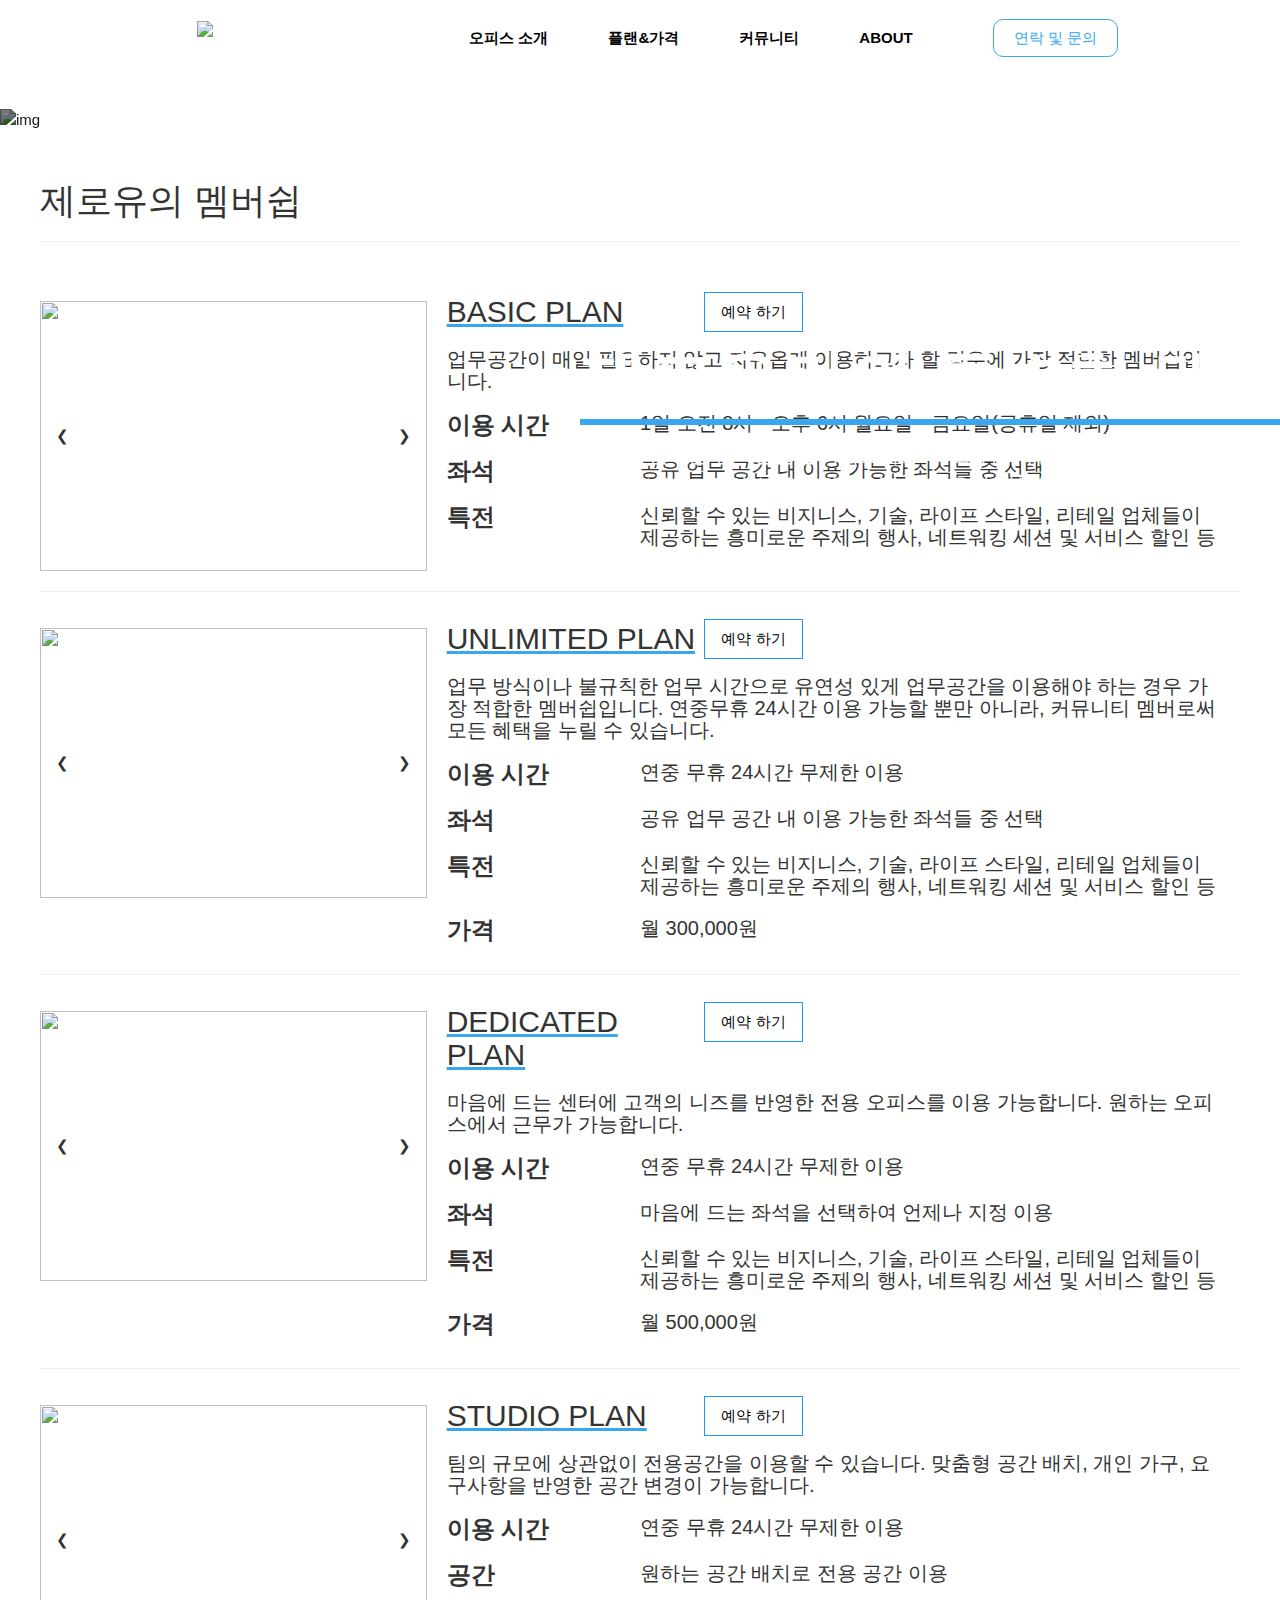
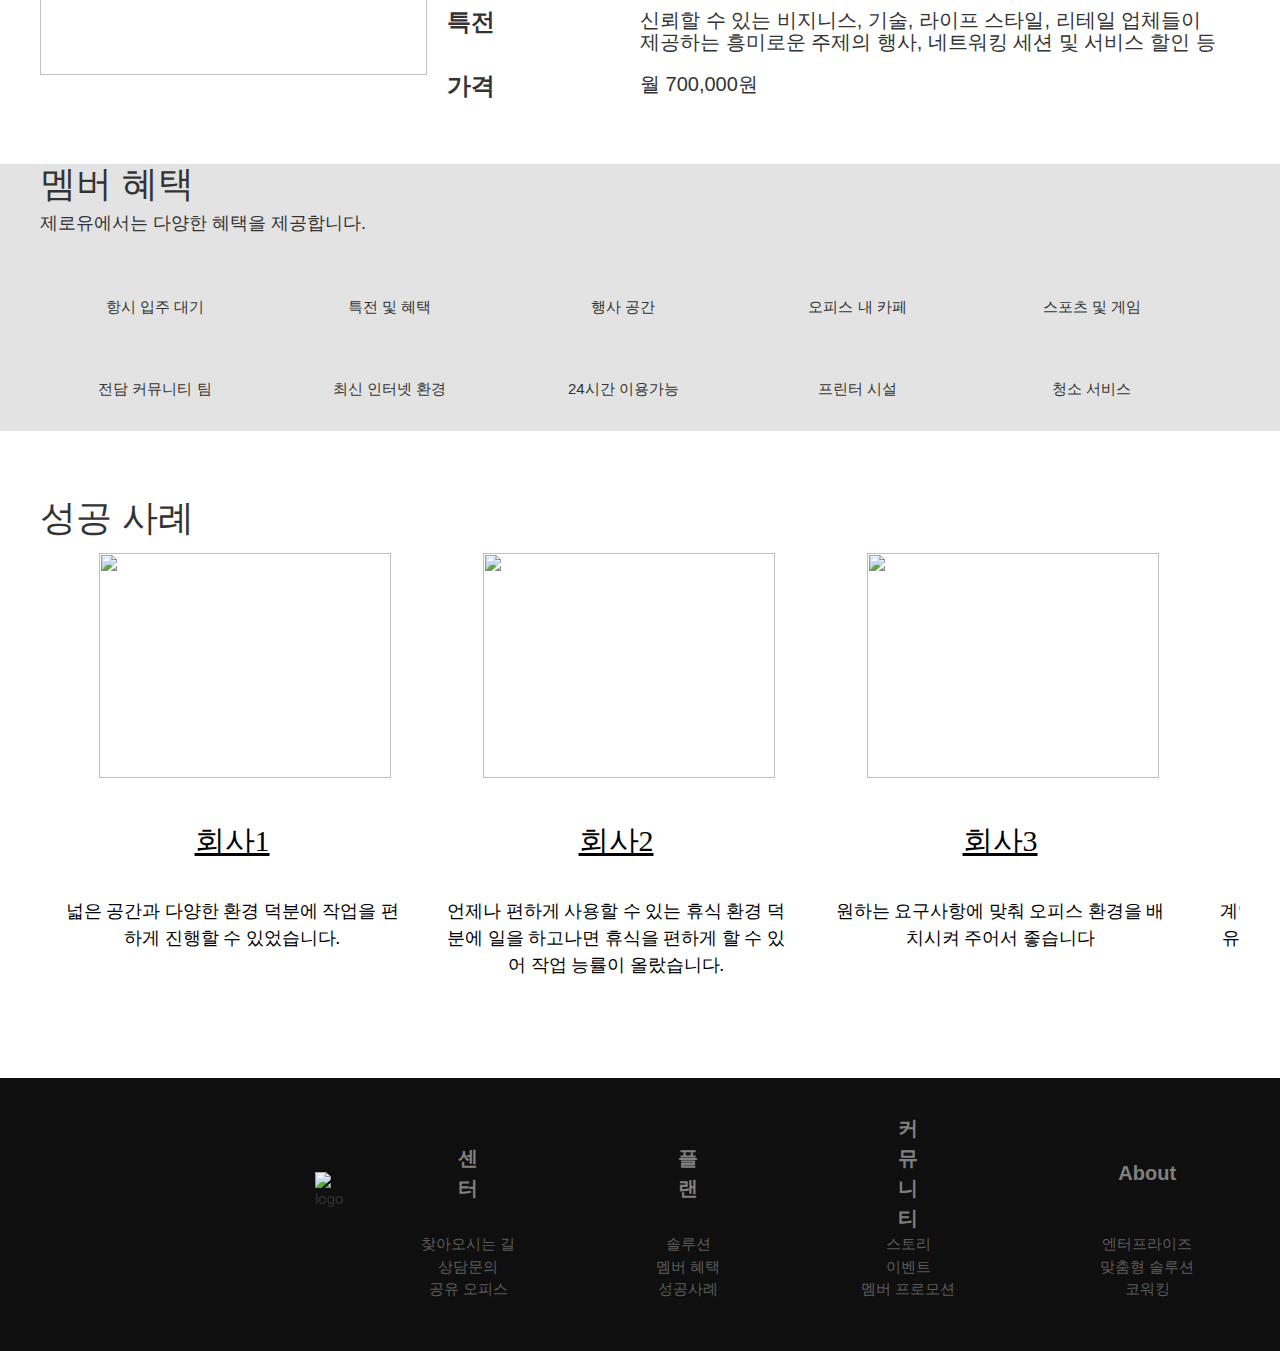
==== plan.html @ a2d63e97 "Add files via upload" ====
<!DOCTYPE html>
<html lang="en">
<head>
    <meta charset="UTF-8">
    <meta http-equiv="X-UA-Compatible" content="IE=edge, initial-scale=1">
    <meta name="viewport" content="width=device-width, initial-scale=1">
    <meta name="viewport" content="width=device-width, initial-scale=1, minimum-scale=1, maximum-scale=1, user-scalable=no">
    <link rel="stylesheet" href="style2.css">
    <!--인터넷 css,js 스타일-->
    <link rel="stylesheet" href="https://maxcdn.bootstrapcdn.com/bootstrap/3.3.2/css/bootstrap.min.css">
    <link rel="stylesheet" href="https://maxcdn.bootstrapcdn.com/bootstrap/3.3.2/css/bootstrap-theme.min.css">
    <link rel="stylesheet" href="https://cdnjs.cloudflare.com/ajax/libs/meyer-reset/2.0/reset.min.css">
    <link rel="stylesheet" href="https://www.w3schools.com/w3css/4/w3.css">
    <script 
    src="https://maxcdn.bootstrapcdn.com/bootstrap/3.3.2/js/bootstrap.min.js"></script>
    <script src = "http://kit.fontawesome.com/2d323a629b.js"></script> 
    <script src="https://use.fontawesome.com/releases/v5.2.0/js/all.js"></script>
    <script src="http://code.jquery.com/jquery-3.5.1.min.js"></script>
    
    

    <title>0UO│당신을 위한 공유오피스</title>
</head>
<body>
    <div class="w3-sidebar w3-bar-block w3-card w3-animate-right" style="display:none;right:0; height: 100%; width: fit-content;z-index:4" id="rightMenu">
        <button onclick="closeRightMenu()" class="w3-bar-item w3-button w3-large">Close &times;</button>      
            <table border="0">
                <tr>
                <td>이름</td>
                </tr>
                <tr>
                <td>
                    <input type="text" name="name" maxlength="45" size="30" />
                </td>
            </tr>
            <tr>
            <td>전화번호</td>
            </tr>
            <tr>
                <td>
                    <input type="text" name="phone" maxlength="50" size="30" />
                </td>
            </tr>
            <tr>
                <td>
                    <input type="submit" value="Add Data" />
                </td>
                </tr>
            </table>
    </div>
     <!----><!----><!--네비--><!----><!---->
  <nav class="navbar" style="width: 100%;">
    <!--네비 로고그림-->
    <div class="navbar_logo">
        <a href="main.html">
            <img src="./img/logo.png" alt="logo" width="300px" height= "60px" class="logo">
        </a>
    </div>
    <!--네비 메뉴-->
        <p class="navbar_menu">
            <span><a href="./office_int.html" style="color: black; font-weight:bold">오피스 소개</a></span>
            <span><a href="./plan.html" style="color: black; font-weight:bold">플랜&가격</a></span>
            <span><a href="./community.html" style="color: black; font-weight:bold">커뮤니티</a></span>
            <span><a href="./about.html" style="color: black; font-weight:bold">ABOUT</a></span>
            <button class = "navbar_but" type = "button" onclick = "openRightMenu()">연락 및 문의</button>
        </p>
    </nav>

    <br>
    
   <section>
        <img src="./img/img1.jpg" alt="img" style="width: 100%; height: 700px; filter: brightness(50%);">
        <p class="search_word1" style="font-weight:bold">제로유만의 특별한 멤버쉽</p>
        <p class="search_word2">
            원하는 멤버쉽을 선택해보세요! 제로유는 유연한 작업 환경을 제공합니다.<br>
            제로유에서는 기업의 상황에 맞고 신속한 적응이 가능한 다양한 구성의 솔루션을 제공합니다!
        </p>


        <hr style="border: black;">
        

        <div id="plan">
            <div style="width: 1200px; margin: 0 auto;">
                <h1 style="margin: 50px 0 0 0;">제로유의 멤버쉽</h1>
                <hr>
                <br>
                <div style="display:flex">
                    <div class="w3-content w3-display-container" style="width: 400px; height: 270px; margin: 16px 0 0 0; flex:1">
                        <img class="mySlides" src="./img/exp1.png" style="width:100%; height:100%;">
                        <img class="mySlides" src="./img/exp2.png" style="width:100%; height:100%;">
                        <img class="mySlides" src="./img/exp3.png" style="width:100%; height:100%;">
                        <img class="mySlides" src="./img/exp4.png" style="width:100%; height:100%;">
                      
                        <button class="w3-button w3-display-left" onclick="plusDivs(-1, 'mySlides')">&#10094;</button>
                        <button class="w3-button w3-display-right" onclick="plusDivs(1, 'mySlides')">&#10095;</button>
                      </div>
                      <div style="flex:2; padding:0 20px;">
                        <div style="display: flex;">
                            <div style="flex: 1">
                                <h2 style="text-decoration: underline #38a7ef;">BASIC PLAN </h2>
                            </div>
                            <div style="flex: 2; margin: 7px 0 0 0">
                                <button class="w3-button w3-white w3-border w3-border-blue"> 예약 하기</button>
                            </div>
                        </div>                       
                        <h4> 업무공간이 매일 필요하지 않고 자유옵게 이용하고자 할 경우에 가장 적합한 멤버쉽입니다. </h3>
                        <div style="display: flex;">
                            <div style="flex:1">
                                <h3><strong> 이용 시간 </strong></h3>                          
                            </div>
                            <div style="flex:3">
                                <h4>1일 오전 8시 - 오후 6시 월요일 - 금요일(공휴일 제외)</h3>
                            </div>
                        </div>
                        <div style="display: flex;">
                            <div style="flex:1">
                                <h3> <strong> 좌석 </strong></h3>
                            </div>
                            <div style="flex:3">
                                <h4>공유 업무 공간 내 이용 가능한 좌석들 중 선택</h3>
                            </div>
                        </div>
                        <div style="display: flex;">
                            <div style="flex:1">
                                <h3><strong> 특전 </strong></h3>                          
                            </div>
                            <div style="flex:3">
                                <h4>신뢰할 수 있는 비지니스, 기술, 라이프 스타일, 리테일 업체들이 제공하는 흥미로운 주제의 행사, 네트워킹 세션 및 서비스 할인 등</h3>
                            </div>
                        </div>
                      </div>
                </div>
                <hr>
                <div style="display:flex">
                    <div class="w3-content w3-display-container" style="width: 400px; height: 270px; margin: 16px 0 0 0; flex:1">
                        <img class="mySlides1" src="./img/exp5.png" style="width:100%; height:100%;">
                        <img class="mySlides1" src="./img/exp6.png" style="width:100%; height:100%;">
                        <img class="mySlides1" src="./img/exp7.png" style="width:100%; height:100%;">
                        <img class="mySlides1" src="./img/exp8.png" style="width:100%; height:100%;">
                      
                        <button class="w3-button w3-display-left" onclick="plusDivs(-1, 'mySlides1')">&#10094;</button>
                        <button class="w3-button w3-display-right" onclick="plusDivs(1, 'mySlides1')">&#10095;</button>
                      </div>
                      <div style="flex:2; padding:0 20px;">
                        <div style="display: flex;">
                            <div style="flex: 1">
                                <h2 style="text-decoration: underline #38a7ef;">UNLIMITED PLAN </h2>
                            </div>
                            <div style="flex: 2; margin: 7px 0 0 0">
                                <button class="w3-button w3-white w3-border w3-border-blue"> 예약 하기</button>
                            </div>
                        </div>  
                        <h4> 업무 방식이나 불규칙한 업무 시간으로 유연성 있게 업무공간을 이용해야 하는 경우 가장 적합한 멤버쉽입니다. 연중무휴 24시간 이용 가능할 뿐만 아니라, 커뮤니티 멤버로써 모든 혜택을 누릴 수 있습니다. </h4>
                        <div style="display: flex;">
                            <div style="flex:1">
                                <h3><strong> 이용 시간 </strong></h3>                          
                            </div>
                            <div style="flex:3">
                                <h4>연중 무휴 24시간 무제한 이용</h4>
                            </div>
                        </div>
                        <div style="display: flex;">
                            <div style="flex:1">
                                <h3> <strong> 좌석 </strong></h3>
                            </div>
                            <div style="flex:3">
                                <h4>공유 업무 공간 내 이용 가능한 좌석들 중 선택</h4>
                            </div>
                        </div>
                        <div style="display: flex;">
                            <div style="flex:1">
                                <h3><strong> 특전 </strong></h3>                          
                            </div>
                            <div style="flex:3">
                                <h4>신뢰할 수 있는 비지니스, 기술, 라이프 스타일, 리테일 업체들이 제공하는 흥미로운 주제의 행사, 네트워킹 세션 및 서비스 할인 등</h4>
                            </div>
                        </div>

                        <div style="display: flex;">
                            <div style="flex:1">
                                <h3><strong> 가격 </strong></h3>                          
                            </div>
                            <div style="flex:3">
                                <h4>월 300,000원</h4>
                            </div>
                        </div>

                      </div>
                </div>
                <hr>
                <div style="display:flex">
                    <div class="w3-content w3-display-container" style="width: 400px; height: 270px; margin: 16px 0 0 0; flex:1">
                        <img class="mySlides2" src="./img/exp9.png" style="width:100%; height:100%;">
                        <img class="mySlides2" src="./img/exp10.png" style="width:100%; height:100%;">
                        <img class="mySlides2" src="./img/exp11.png" style="width:100%; height:100%;">
                        <img class="mySlides2" src="./img/exp12.png" style="width:100%; height:100%;">
                      
                        <button class="w3-button w3-display-left" onclick="plusDivs(-1, 'mySlides2')">&#10094;</button>
                        <button class="w3-button w3-display-right" onclick="plusDivs(1, 'mySlides2')">&#10095;</button>
                      </div>
                      <div style="flex:2; padding:0 20px;">
                        <div style="display: flex;">
                            <div style="flex: 1">
                                <h2 style="text-decoration: underline #38a7ef;">DEDICATED PLAN </h2>
                            </div>
                            <div style="flex: 2; margin: 7px 0 0 0">
                                <button class="w3-button w3-white w3-border w3-border-blue"> 예약 하기</button>
                            </div>
                        </div>  
                        <h4> 마음에 드는 센터에 고객의 니즈를 반영한 전용 오피스를 이용 가능합니다. 원하는 오피스에서 근무가 가능합니다. </h4>
                        <div style="display: flex;">
                            <div style="flex:1">
                                <h3><strong> 이용 시간 </strong></h3>                          
                            </div>
                            <div style="flex:3">
                                <h4>연중 무휴 24시간 무제한 이용</h4>
                            </div>
                        </div>
                        <div style="display: flex;">
                            <div style="flex:1">
                                <h3> <strong> 좌석 </strong></h3>
                            </div>
                            <div style="flex:3">
                                <h4>마음에 드는 좌석을 선택하여 언제나 지정 이용</h4>
                            </div>
                        </div>
                        <div style="display: flex;">
                            <div style="flex:1">
                                <h3><strong> 특전 </strong></h3>                          
                            </div>
                            <div style="flex:3">
                                <h4>신뢰할 수 있는 비지니스, 기술, 라이프 스타일, 리테일 업체들이 제공하는 흥미로운 주제의 행사, 네트워킹 세션 및 서비스 할인 등</h4>
                            </div>
                        </div>

                        <div style="display: flex;">
                            <div style="flex:1">
                                <h3><strong> 가격 </strong></h3>                          
                            </div>
                            <div style="flex:3">
                                <h4>월 500,000원</h4>
                            </div>
                        </div>

                      </div>
                </div>

                <hr>
                <div style="display:flex">
                    <div class="w3-content w3-display-container" style="width: 400px; height: 270px; margin: 16px 0 0 0; flex:1">
                        <img class="mySlides3" src="./img/exp13.png" style="width:100%; height:100%;">
                        <img class="mySlides3" src="./img/exp14.png" style="width:100%; height:100%;">
                        <img class="mySlides3" src="./img/exp15.png" style="width:100%; height:100%;">
                        <img class="mySlides3" src="./img/exp16.png" style="width:100%; height:100%;">
                      
                        <button class="w3-button w3-display-left" onclick="plusDivs(-1, 'mySlides3')">&#10094;</button>
                        <button class="w3-button w3-display-right" onclick="plusDivs(1, 'mySlides3')">&#10095;</button>
                      </div>
                      <div style="flex:2; padding:0 20px;">
                        <div style="display: flex;">
                            <div style="flex: 1">
                                <h2 style="text-decoration: underline #38a7ef;">STUDIO PLAN </h2>
                            </div>
                            <div style="flex: 2; margin: 7px 0 0 0">
                                <button class="w3-button w3-white w3-border w3-border-blue"> 예약 하기</button>
                            </div>
                        </div>  
                        <h4> 팀의 규모에 상관없이 전용공간을 이용할 수 있습니다. 맞춤형 공간 배치, 개인 가구, 요구사항을 반영한 공간 변경이 가능합니다. </h4>
                        <div style="display: flex;">
                            <div style="flex:1">
                                <h3><strong> 이용 시간 </strong></h4>                          
                            </div>
                            <div style="flex:3">
                                <h4>연중 무휴 24시간 무제한 이용</h4>
                            </div>
                        </div>
                        <div style="display: flex;">
                            <div style="flex:1">
                                <h3> <strong> 공간 </strong></h3>
                            </div>
                            <div style="flex:3">
                                <h4>원하는 공간 배치로 전용 공간 이용</h4>
                            </div>
                        </div>
                        <div style="display: flex;">
                            <div style="flex:1">
                                <h3><strong> 특전 </strong></h3>                          
                            </div>
                            <div style="flex:3">
                                <h4>신뢰할 수 있는 비지니스, 기술, 라이프 스타일, 리테일 업체들이 제공하는 흥미로운 주제의 행사, 네트워킹 세션 및 서비스 할인 등</h4>
                            </div>
                        </div>

                        <div style="display: flex;">
                            <div style="flex:1">
                                <h3><strong> 가격 </strong></h3>                          
                            </div>
                            <div style="flex:3">
                                <h4>월 700,000원</h4>
                            </div>
                        </div>

                      </div>
                </div>

            </div>

        </div>
        
        <br>
        <br>

        <div style="width: 100%; height:fit-content; background-color:#e3e3e3">
            <div id="adv" style="width: 1200px; margin: 0 auto; word-break:break-all;">
                <h1> 멤버 혜택 </h1>
                <h5> 제로유에서는 다양한 혜택을 제공합니다. </h5>
                <br>
                
                <div style="display: inline-block;">
                    
                    <div style="width: 120px; max-width: 120px; text-align: center; margin: 30px 55px;">
                        <i class="fas fa-truck-moving" style="font-size: 45px; color:mediumturquoise"></i>
                        <p>항시 입주 대기</p>
                    </div>
                </div>
                
                <div style="display: inline-block;">
                    <div style="width: 120px; max-width: 120px; text-align: center; margin: 30px 55px">
                        <i class="fas fa-gift" style="font-size: 45px; color:mediumturquoise"></i>
                        <p>특전 및 혜택</p>
                    </div>
                </div>

                <div style="display: inline-block;">
                    <div style="width: 120px; max-width: 120px; text-align: center; margin: 30px 55px">
                        <i class="fas fa-cocktail" style="font-size: 45px; color:mediumturquoise"></i>
                        <p> 행사 공간</p>
                    </div>
                </div>
                
                <div style="display: inline-block;">
                    <div style="width: 120px; max-width: 120px; text-align: center; margin: 30px 55px">
                        <i class="fas fa-coffee" style="font-size: 45px; color:mediumturquoise"></i>
                        <p> 오피스 내 카페</p>
                    </div>
                </div>

                <div style="display: inline-block;">
                    <div style="width: 120px; max-width: 120px; text-align: center; margin: 30px 55px">
                        <i class="fas fa-gamepad" style="font-size: 45px; color:mediumturquoise"></i>
                        <p> 스포츠 및 게임</p>
                    </div>
                </div>

                <div style="display: inline-block;">
                    <div style="width: 120px; max-width: 120px; text-align: center; margin: 30px 55px">
                        <i class="fas fa-users" style="font-size: 45px; color:mediumturquoise"></i>
                        <p> 전담 커뮤니티 팀</p>
                    </div>
                </div>

                <div style="display: inline-block;">
                    <div style="width: 120px; max-width: 120px; text-align: center; margin: 30px 55px">
                        <i class="fas fa-wifi" style="font-size: 45px; color:mediumturquoise"></i>
                        <p> 최신 인터넷 환경</p>
                    </div>
                </div>
                
                <div style="display: inline-block;">
                    <div style="width: 120px; max-width: 120px; text-align: center; margin: 30px 55px">
                        <i class="fas fa-clock" style="font-size: 45px; color:mediumturquoise"></i>
                        <p> 24시간 이용가능</p>
                    </div>
                </div>

                <div style="display: inline-block;">
                    <div style="width: 120px; max-width: 120px; text-align: center; margin: 30px 55px">
                        <i class="fas fa-print" style="font-size: 45px; color:mediumturquoise"></i>
                        <p> 프린터 시설</p>
                    </div>
                </div>

                <div style="display: inline-block;">
                    <div style="width: 120px; max-width: 120px; text-align: center; margin: 30px 55px">
                        <i class="fas fa-broom" style="font-size: 45px; color:mediumturquoise"></i>
                        <p> 청소 서비스</p>
                    </div>
                </div>

            </div>
        </div>
   </section>
   <br>
   <br>
   <br>
   <h1 id="exm" style="width: 1200px; margin: 0 auto; word-break:break-all;"> 성공 사례 </h1>
   <article>
    <div style="width: 1200px; margin: 0 auto; word-break:break-all;">
        <div class="menu">
            <div class="menu--wrapper">
              <div class="menu--item">
                <figure><img src="./img/company1.png" alt="" />
                </figure>      
                <p style="color: #000; position:relative; top:280px; text-decoration: underline; font-size: 30px;"> 회사1 </p>
                    <br><br>
                <p style="color: #000; position:relative; top: 260px; font-size: 18px;"> 넓은 공간과 다양한 환경 덕분에 작업을 편하게 진행할 수 있었습니다.</p>       
              </div>
          
              <div class="menu--item">
                <figure><img src="./img/company2.png" alt="" /></figure>
                <p style="color: #000; position:relative; top:280px; text-decoration: underline; font-size: 30px;"> 회사2 </p>
                    <br><br>
                <p style="color: #000; position:relative; top: 260px; font-size: 18px;"> 언제나 편하게 사용할 수 있는 휴식 환경 덕분에 일을 하고나면 휴식을 편하게 할 수 있어 작업 능률이 올랐습니다.</p>
       
              </div>
          
              <div class="menu--item">
                <figure><img src="./img/company3.png" alt="" /></figure>
                <p style="color: #000; position:relative; top:280px; text-decoration: underline; font-size: 30px;">회사3 </p> <br><br>
                <p style="color: #000; position:relative; top: 260px; font-size: 18px;"> 원하는 요구사항에 맞춰 오피스 환경을 배치시켜 주어서 좋습니다 </p>       
              </div>
          
              <div class="menu--item">
                <figure><img src="./img/company4.png" alt="" /></figure>
                <p style="color: #000; position:relative; top:280px; text-decoration: underline; font-size: 30px;">회사4 </p> <br><br>
                <p style="color: #000; position:relative; top: 260px; font-size: 18px;"> 계약이 끝이 아니고 사용 중에도 오피스의 유지 보수를 해주어서 신경을 쓰지않아서 편합니다. </p>            
              </div>
          
              <div class="menu--item">
                <figure><img src="./img/company5.png" alt="" /></figure>
                <p style="color: #000; position:relative; top:280px; text-decoration: underline; font-size: 30px;">회사5 </p> <br><br>
                <p style="color: #000; position:relative; top: 260px; font-size: 18px;"> 전문적이고 새로운 가구와 넓은 공간이 있는 많은 방들과 유연한 미팅룸 사용이 가능해서 유용합니다. </p>              
              </div>
          
              <div class="menu--item">
                <figure><img src="./img/company6.png" alt="" /></figure>
                <p style="color: #000; position:relative; top:280px; text-decoration: underline; font-size: 30px;">회사6 </p> <br><br>
                <p style="color: #000; position:relative; top: 260px; font-size: 18px;"> 불필요한 비용과 광고 없이 크고 안전하고 유연한 환경의 오피스를 찾고 있었는데 딱 맞춤 환경입니다. </p>        
              </div>
              <div class="menu--item">
                <figure><img src="./img/company7.png" alt="" /></figure>
                <p style="color: #000; position:relative; top:280px; text-decoration: underline; font-size: 30px;">회사7 </p> <br><br>
                <p style="color: #000; position:relative; top: 260px; font-size: 18px;"> 관리 스태프의 서비스는 기대 이상입니다. 다른 곳과 견줄 수 없는 수준입니다. 위치도 좋고 어딜 가든 이용할 수 있는 유연함이 정말 마음에 듭니다.</p>            
              </div>
            </div>
          </div>
    </div>

   </article>

    <footer class = "footer">
        <div class = "footer_content">
            <img src="./img/footerlogo.png" alt="logo" class = "footer_logo">
        <div class="footer_word">
        <table>
            <tr>
                <th>센터</th>
                <th>플랜</th>
                <th>커뮤니티</th>
                <th>About</th>
            </tr>
            <tr>
                <td>찾아오시는 길</td>
                <td><a href="./plan.html#plan">솔루션</a> </td>
                <td>스토리</td>
                <td><a href="./about.html#ent">엔터프라이즈</a></td>
            </tr>
            <tr>
                <td>상담문의</td>
                <td><a href="./plan.html#adv">멤버 혜택</a></td>
                <td>이벤트</td>
                <td><a href="./about.html#sol">맞춤형 솔루션</a></td>
            </tr>
            <tr>
                <td>공유 오피스</td>
                <td><a href="./plan.html#exm">성공사례</a> </td>
                <td>멤버 프로모션</td>
                <td><a href="./about.html#co">코워킹</a></td>
            </tr>
        </table>
        </div>
    </div>
    </footer>
    <script src='https://cdnjs.cloudflare.com/ajax/libs/gsap/3.4.2/gsap.min.js'></script>
    <script src="myjs2.js"></script>
    <script>
        function showDivs(n, cls) {
    var i;
    var x = document.getElementsByClassName(cls);
    if (n > x.length) {slideIndex = 1}
    if (n < 1) {slideIndex = x.length}
    for (i = 0; i < x.length; i++) {
      x[i].style.display = "none";  
    }
    x[slideIndex-1].style.display = "block";  
  }
  
  function openImg(imgName) {
    var j, y;
    y = document.getElementsByClassName("picture");
    for (j = 0; j < y.length; j++) {
      y[j].style.display = "none";
      
    }
    document.getElementById(imgName).style.display = "block";
  }

  
var slideIndex = 1;
showDivs(slideIndex, "mySlides");
showDivs(slideIndex, "mySlides1");
showDivs(slideIndex, "mySlides2");
showDivs(slideIndex, "mySlides3");

function plusDivs(n, cls) {
  showDivs(slideIndex += n, cls);
}

    
        function openRightMenu() {
            document.getElementById("rightMenu").style.display = "block";
        }

        function closeRightMenu() {
            document.getElementById("rightMenu").style.display = "none";
        }


    </script>
</body>
</html>
---- style2.css ----
body {
    font-family: "돋움",sans-serif;
}

.search_word1 {
    position: absolute;
    top: 330px;
    left: 580px;
    font-size: 67px;
    color: white;
    font-family: sans-serif;
    text-decoration: underline;
    text-underline-position: under;
    text-decoration-color: #38a7ef;
    min-width: 800px;
}
.search_word2 {
    position: absolute;
    top: 440px;
    left: 555px;
    font-size: 20px;
    color: white;
    font-family: sans-serif;
    text-align: center;
    min-width: 836px;
}
.navbar {
    display: flex;
    justify-content: space-between;
    align-items: center;
    background-color: white;
    margin: 5px 30px 10px 0px;
    padding: 5px 30px 0px 0px;
    position:sticky;
}

.navbar_logo {
    font-size: 24px;
    margin: 8px 15px;
    padding-left: 50px;
    color: white;
}

.navbar_menu{
    display: flex;
    list-style: none;
    margin: 0px 0px 0px 25px;
    padding: 0px 0px 0px 10px;
}

.navbar_menu span{
    padding: 8px 30px;
    font-size: 15px;
    color: black;
}

.navbar_but{
    margin-left: 50px;
    padding : 0px 20px;
    border: 1px solid #38a7ef;
    background-color: white;
    color: #38a7ef;
    border-radius: 10px;
}

.navbar_but:hover{
    color:white;
    background-color: #38a7ef;
}

.mySlides {display:none;}

.footer{
    background-color: rgb(15, 15, 15);
}

.footer_logo{
    width: 300px;
    height: 60px;
    float: left;
    margin: 8px 15px;
    padding-left: 50px;
    padding-top: 10px;
}

.footer_content{
    display: flex;
    justify-content: space-between;
    align-items: center;

    padding: 5px 250px 50px;
    position:sticky;
}

.footer_word table{
    color: rgb(177, 174, 174);
    float: right;
    text-align: center;

    padding-right: 250px;
}

.footer_word tr{
    color: rgb(92, 92, 92);
    padding-left: 100px;
    padding-right: 100px;
    text-align: center;
}

.footer_word th{
    font-size: 20px;
    color: gray;
    padding-top: 30px;
    padding-left: 100px;
    padding-right: 100px;
    text-align: center;
}




*
{
    box-sizing: border-box;
}

p
{
    z-index:3;
}

article {
    height:60vh;
    overflow: hidden;
    background: #fff;
    color: #fff;
    font-family: 'Playfair Display', cursive;
    display: -webkit-box;
    display: flex;
    -webkit-box-align: center;
            align-items: center;
    -webkit-box-pack: center;
            justify-content: center;
            box-sizing: border-box;
    
  }

.menu {
    overflow: hidden;
    cursor: -webkit-grab;
    cursor: grab;
    width: 100%;
    position: relative;
    z-index: 1;
    height: 50vh;
  }
  .menu.is-dragging {
    cursor: -webkit-grabbing;
    cursor: grabbing;
  }
  .menu--wrapper {
    counter-reset: count;
    display: -webkit-box;
    display: flex;
    position: absolute;
    z-index: 1;
    height: 100%;
    top: 0;
    left: 0;
    width: 100%;
  }
  .menu--item {
    counter-increment: count;
    position: absolute;
    z-index: 1;
    top: 0;
    left: 0;
    width: 30vw;
    height: 100%;
    padding: 0 1.5vw;
    overflow: hidden;
    text-align:center;
  }
  @media (max-width: 767px) {
    .menu--item {
      width: 40vw;
      height: 40vw;
    }
  }
  .menu--item:nth-child(n+10):before {
    content: counter(count);
  }
  .menu--item figure {
    position: absolute;
    z-index: 1;
    display: block;
    -webkit-user-select: none;
       -moz-user-select: none;
        -ms-user-select: none;
            user-select: none;
    -webkit-appearance: none;
    padding: 0;
    border: none;
    outline: none;
    box-shadow: none;
    cursor: pointer;
    width: 76%;
    height: 50%;
    overflow: hidden;
    pointer-events: none;
    -webkit-transform-origin: center;
            transform-origin: center;
  }
  .menu--item figure img {
    position: absolute;
    z-index: 1;
    top: 0;
    left: 0;
    width: 100%;
    height: 100%;
    -o-object-fit: cover;
       object-fit: cover;
    vertical-align: middle;
    -webkit-transform-origin: center;
            transform-origin: center;
  }
  .menu--item figure:before {
    position: absolute;
    z-index: 2;
    bottom: 1vw;
    left: 1vw;
    display: inline-block;
    
    color: #ffffff;
    font-size: 3vw;
  }
  
  .version {
    display: inline-block;
    position: fixed;
    text-align: center;
    z-index: 1;
    text-decoration: none;
    background: #333;
    font-family: sans-serif;
    color: #fff;
    text-transform: uppercase;
    font-size: 12px;
    border-radius: 10px;
    box-shadow: 0 8px 10px -5px rgba(0, 0, 0, 0.2);
    top: -30px;
    right: -50px;
    bottom: auto;
    -webkit-transform: rotate(45deg);
            transform: rotate(45deg);
    -webkit-transform-origin: 0% 100%;
            transform-origin: 0% 100%;
    border-radius: 0;
    padding: 8px 30px;
    font-size: 11px;
  }
  .version:before {
    content: '';
    position: absolute;
    z-index: -1;
    width: 100%;
    height: 100px;
    bottom: 0;
    right: 0%;
    background: transparent;
  }
  @media (max-width: 767px) {
    .version {
      -webkit-transform: scale(0.6) rotate(45deg);
              transform: scale(0.6) rotate(45deg);
      right: -100px;
    }
  }
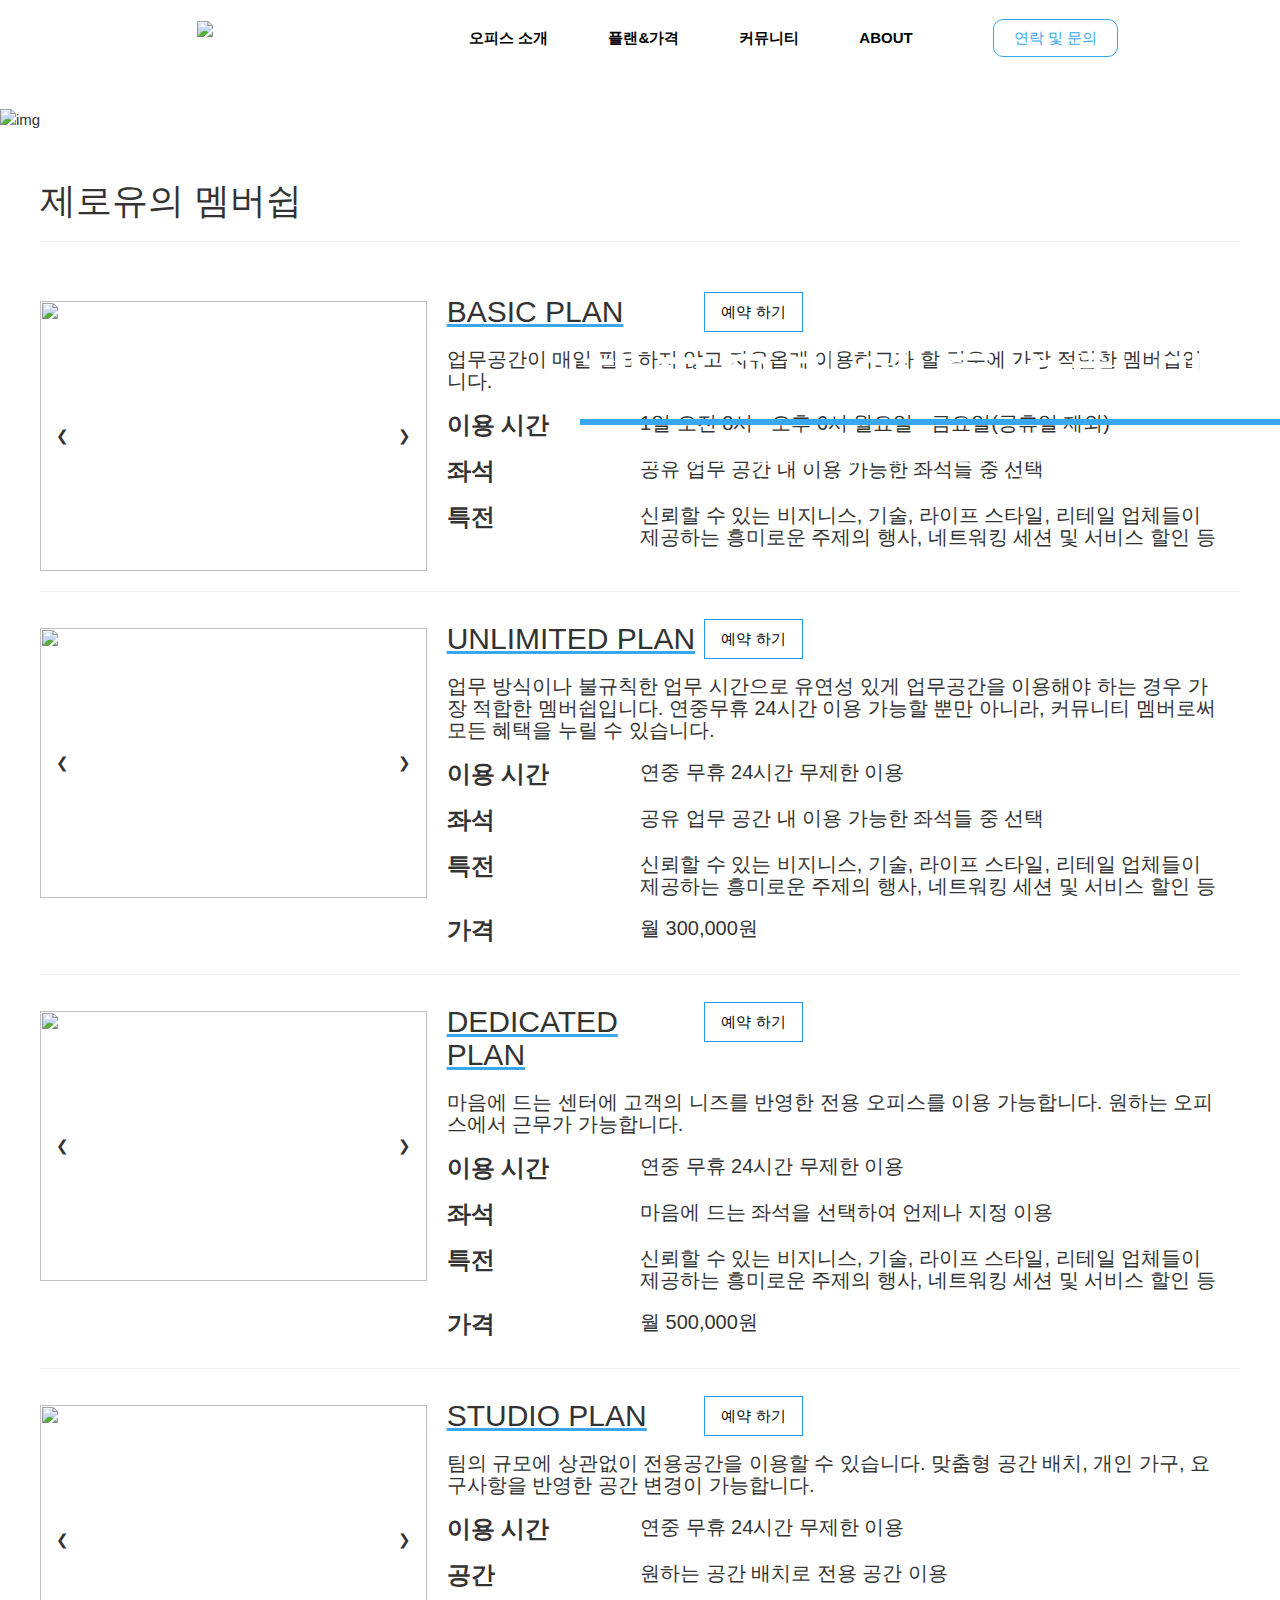
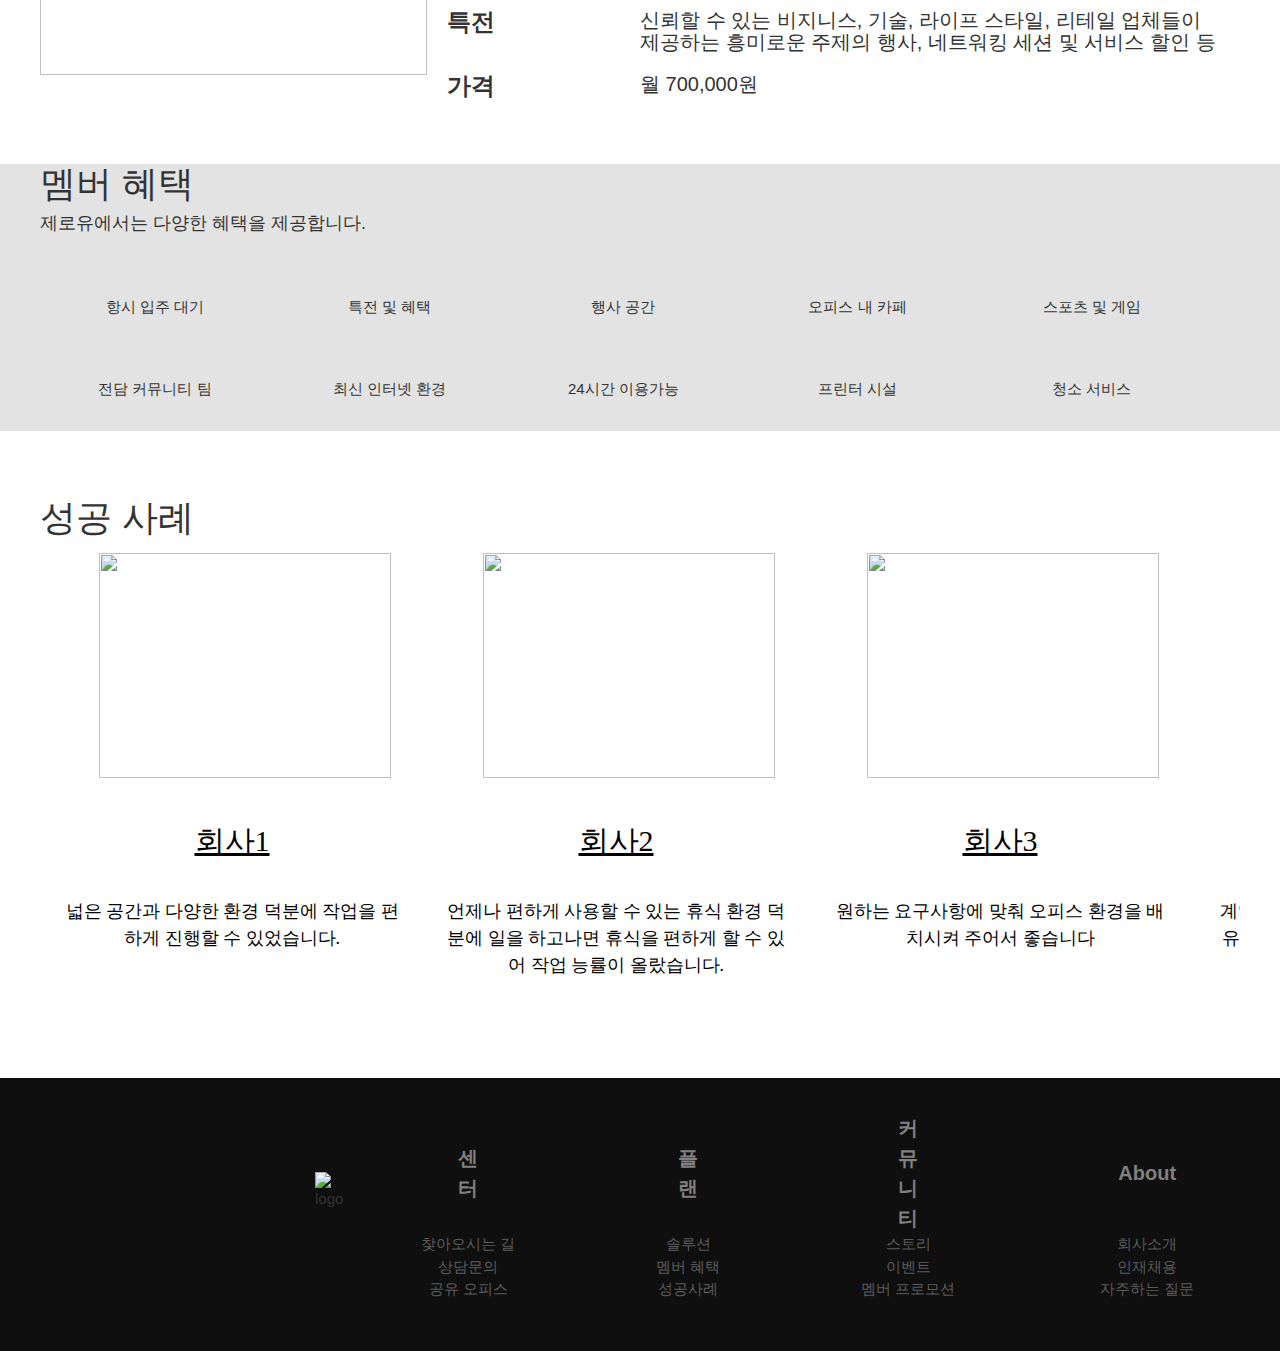
==== commit 43826b3e: "Add files via upload" ====
--- a/plan.html
+++ b/plan.html
@@ -5,7 +5,7 @@
     <meta http-equiv="X-UA-Compatible" content="IE=edge, initial-scale=1">
     <meta name="viewport" content="width=device-width, initial-scale=1">
     <meta name="viewport" content="width=device-width, initial-scale=1, minimum-scale=1, maximum-scale=1, user-scalable=no">
-    <link rel="stylesheet" href="style2.css">
+    <link rel="stylesheet" href="ddstyle.css">
     <!--인터넷 css,js 스타일-->
     <link rel="stylesheet" href="https://maxcdn.bootstrapcdn.com/bootstrap/3.3.2/css/bootstrap.min.css">
     <link rel="stylesheet" href="https://maxcdn.bootstrapcdn.com/bootstrap/3.3.2/css/bootstrap-theme.min.css">
@@ -22,54 +22,28 @@
     <title>0UO│당신을 위한 공유오피스</title>
 </head>
 <body>
-    <div class="w3-sidebar w3-bar-block w3-card w3-animate-right" style="display:none;right:0; height: 100%; width: fit-content;z-index:4" id="rightMenu">
-        <button onclick="closeRightMenu()" class="w3-bar-item w3-button w3-large">Close &times;</button>      
-            <table border="0">
-                <tr>
-                <td>이름</td>
-                </tr>
-                <tr>
-                <td>
-                    <input type="text" name="name" maxlength="45" size="30" />
-                </td>
-            </tr>
-            <tr>
-            <td>전화번호</td>
-            </tr>
-            <tr>
-                <td>
-                    <input type="text" name="phone" maxlength="50" size="30" />
-                </td>
-            </tr>
-            <tr>
-                <td>
-                    <input type="submit" value="Add Data" />
-                </td>
-                </tr>
-            </table>
-    </div>
      <!----><!----><!--네비--><!----><!---->
   <nav class="navbar" style="width: 100%;">
     <!--네비 로고그림-->
     <div class="navbar_logo">
-        <a href="main.html">
+        <a href="SamplePage.php">
             <img src="./img/logo.png" alt="logo" width="300px" height= "60px" class="logo">
         </a>
     </div>
     <!--네비 메뉴-->
         <p class="navbar_menu">
-            <span><a href="./office_int.html" style="color: black; font-weight:bold">오피스 소개</a></span>
-            <span><a href="./plan.html" style="color: black; font-weight:bold">플랜&가격</a></span>
-            <span><a href="./community.html" style="color: black; font-weight:bold">커뮤니티</a></span>
-            <span><a href="./about.html" style="color: black; font-weight:bold">ABOUT</a></span>
-            <button class = "navbar_but" type = "button" onclick = "openRightMenu()">연락 및 문의</button>
+            <span><a href="" style="color: black; font-weight:bold">오피스 소개</a></span>
+            <span><a href="" style="color: black; font-weight:bold">플랜&가격</a></span>
+            <span><a href="" style="color: black; font-weight:bold">커뮤니티</a></span>
+            <span><a href="" style="color: black; font-weight:bold">ABOUT</a></span>
+            <button class = "navbar_but"type = "button" onclick = "">연락 및 문의</button>
         </p>
     </nav>
 
     <br>
     
    <section>
-        <img src="./img/img1.jpg" alt="img" style="width: 100%; height: 700px; filter: brightness(50%);">
+        <img src="./img/img1.png" alt="img" style="width: 1920px; height: 700px;">
         <p class="search_word1" style="font-weight:bold">제로유만의 특별한 멤버쉽</p>
         <p class="search_word2">
             원하는 멤버쉽을 선택해보세요! 제로유는 유연한 작업 환경을 제공합니다.<br>
@@ -462,28 +436,28 @@
             </tr>
             <tr>
                 <td>찾아오시는 길</td>
-                <td><a href="./plan.html#plan">솔루션</a> </td>
+                <td><a href="#plan">솔루션</a> </td>
                 <td>스토리</td>
-                <td><a href="./about.html#ent">엔터프라이즈</a></td>
+                <td>회사소개</td>
             </tr>
             <tr>
                 <td>상담문의</td>
-                <td><a href="./plan.html#adv">멤버 혜택</a></td>
+                <td><a href="#adv">멤버 혜택</a></td>
                 <td>이벤트</td>
-                <td><a href="./about.html#sol">맞춤형 솔루션</a></td>
+                <td>인재채용</td>
             </tr>
             <tr>
                 <td>공유 오피스</td>
-                <td><a href="./plan.html#exm">성공사례</a> </td>
+                <td><a href="#exm">성공사례</a> </td>
                 <td>멤버 프로모션</td>
-                <td><a href="./about.html#co">코워킹</a></td>
+                <td>자주하는 질문</td>
             </tr>
         </table>
         </div>
     </div>
     </footer>
     <script src='https://cdnjs.cloudflare.com/ajax/libs/gsap/3.4.2/gsap.min.js'></script>
-    <script src="myjs2.js"></script>
+    <script src="myjs.js"></script>
     <script>
         function showDivs(n, cls) {
     var i;
@@ -517,16 +491,6 @@
   showDivs(slideIndex += n, cls);
 }
 
-    
-        function openRightMenu() {
-            document.getElementById("rightMenu").style.display = "block";
-        }
-
-        function closeRightMenu() {
-            document.getElementById("rightMenu").style.display = "none";
-        }
-
-
     </script>
 </body>
 </html>--- a/ddstyle.css
+++ b/ddstyle.css
@@ -0,0 +1,278 @@
+body {
+    font-family: "돋움",sans-serif;
+}
+
+.search_word1 {
+    position: absolute;
+    top: 330px;
+    left: 580px;
+    font-size: 67px;
+    color: white;
+    font-family: sans-serif;
+    text-decoration: underline;
+    text-underline-position: under;
+    text-decoration-color: #38a7ef;
+    min-width: 800px;
+}
+.search_word2 {
+    position: absolute;
+    top: 440px;
+    left: 555px;
+    font-size: 20px;
+    color: white;
+    font-family: sans-serif;
+    text-align: center;
+    min-width: 836px;
+}
+.navbar {
+    display: flex;
+    justify-content: space-between;
+    align-items: center;
+    background-color: white;
+    margin: 5px 30px 10px 0px;
+    padding: 5px 30px 0px 0px;
+    position:sticky;
+}
+
+.navbar_logo {
+    font-size: 24px;
+    margin: 8px 15px;
+    padding-left: 50px;
+    color: white;
+}
+
+.navbar_menu{
+    display: flex;
+    list-style: none;
+    margin: 0px 0px 0px 25px;
+    padding: 0px 0px 0px 10px;
+}
+
+.navbar_menu span{
+    padding: 8px 30px;
+    font-size: 15px;
+    color: black;
+}
+
+.navbar_but{
+    margin-left: 50px;
+    padding : 0px 20px;
+    border: 1px solid #38a7ef;
+    background-color: white;
+    color: #38a7ef;
+    border-radius: 10px;
+}
+
+.navbar_but:hover{
+    color:white;
+    background-color: #38a7ef;
+}
+
+.mySlides {display:none;}
+
+.footer{
+    background-color: rgb(15, 15, 15);
+}
+
+.footer_logo{
+    width: 300px;
+    height: 60px;
+    float: left;
+    margin: 8px 15px;
+    padding-left: 50px;
+    padding-top: 10px;
+}
+
+.footer_content{
+    display: flex;
+    justify-content: space-between;
+    align-items: center;
+
+    padding: 5px 250px 50px;
+    position:sticky;
+}
+
+.footer_word table{
+    color: rgb(177, 174, 174);
+    float: right;
+    text-align: center;
+
+    padding-right: 250px;
+}
+
+.footer_word tr{
+    color: rgb(92, 92, 92);
+    padding-left: 100px;
+    padding-right: 100px;
+    text-align: center;
+}
+
+.footer_word th{
+    font-size: 20px;
+    color: gray;
+    padding-top: 30px;
+    padding-left: 100px;
+    padding-right: 100px;
+    text-align: center;
+}
+
+
+
+
+*
+{
+    box-sizing: border-box;
+}
+
+p
+{
+    z-index:3;
+}
+
+article {
+    height:60vh;
+    overflow: hidden;
+    background: #fff;
+    color: #fff;
+    font-family: 'Playfair Display', cursive;
+    display: -webkit-box;
+    display: flex;
+    -webkit-box-align: center;
+            align-items: center;
+    -webkit-box-pack: center;
+            justify-content: center;
+            box-sizing: border-box;
+    
+  }
+
+.menu {
+    overflow: hidden;
+    cursor: -webkit-grab;
+    cursor: grab;
+    width: 100%;
+    position: relative;
+    z-index: 1;
+    height: 50vh;
+  }
+  .menu.is-dragging {
+    cursor: -webkit-grabbing;
+    cursor: grabbing;
+  }
+  .menu--wrapper {
+    counter-reset: count;
+    display: -webkit-box;
+    display: flex;
+    position: absolute;
+    z-index: 1;
+    height: 100%;
+    top: 0;
+    left: 0;
+    width: 100%;
+  }
+  .menu--item {
+    counter-increment: count;
+    position: absolute;
+    z-index: 1;
+    top: 0;
+    left: 0;
+    width: 30vw;
+    height: 100%;
+    padding: 0 1.5vw;
+    overflow: hidden;
+    text-align:center;
+  }
+  @media (max-width: 767px) {
+    .menu--item {
+      width: 40vw;
+      height: 40vw;
+    }
+  }
+  .menu--item:nth-child(n+10):before {
+    content: counter(count);
+  }
+  .menu--item figure {
+    position: absolute;
+    z-index: 1;
+    display: block;
+    -webkit-user-select: none;
+       -moz-user-select: none;
+        -ms-user-select: none;
+            user-select: none;
+    -webkit-appearance: none;
+    padding: 0;
+    border: none;
+    outline: none;
+    box-shadow: none;
+    cursor: pointer;
+    width: 76%;
+    height: 50%;
+    overflow: hidden;
+    pointer-events: none;
+    -webkit-transform-origin: center;
+            transform-origin: center;
+  }
+  .menu--item figure img {
+    position: absolute;
+    z-index: 1;
+    top: 0;
+    left: 0;
+    width: 100%;
+    height: 100%;
+    -o-object-fit: cover;
+       object-fit: cover;
+    vertical-align: middle;
+    -webkit-transform-origin: center;
+            transform-origin: center;
+  }
+  .menu--item figure:before {
+    position: absolute;
+    z-index: 2;
+    bottom: 1vw;
+    left: 1vw;
+    display: inline-block;
+    
+    color: #ffffff;
+    font-size: 3vw;
+  }
+  
+  .version {
+    display: inline-block;
+    position: fixed;
+    text-align: center;
+    z-index: 1;
+    text-decoration: none;
+    background: #333;
+    font-family: sans-serif;
+    color: #fff;
+    text-transform: uppercase;
+    font-size: 12px;
+    border-radius: 10px;
+    box-shadow: 0 8px 10px -5px rgba(0, 0, 0, 0.2);
+    top: -30px;
+    right: -50px;
+    bottom: auto;
+    -webkit-transform: rotate(45deg);
+            transform: rotate(45deg);
+    -webkit-transform-origin: 0% 100%;
+            transform-origin: 0% 100%;
+    border-radius: 0;
+    padding: 8px 30px;
+    font-size: 11px;
+  }
+  .version:before {
+    content: '';
+    position: absolute;
+    z-index: -1;
+    width: 100%;
+    height: 100px;
+    bottom: 0;
+    right: 0%;
+    background: transparent;
+  }
+  @media (max-width: 767px) {
+    .version {
+      -webkit-transform: scale(0.6) rotate(45deg);
+              transform: scale(0.6) rotate(45deg);
+      right: -100px;
+    }
+  }